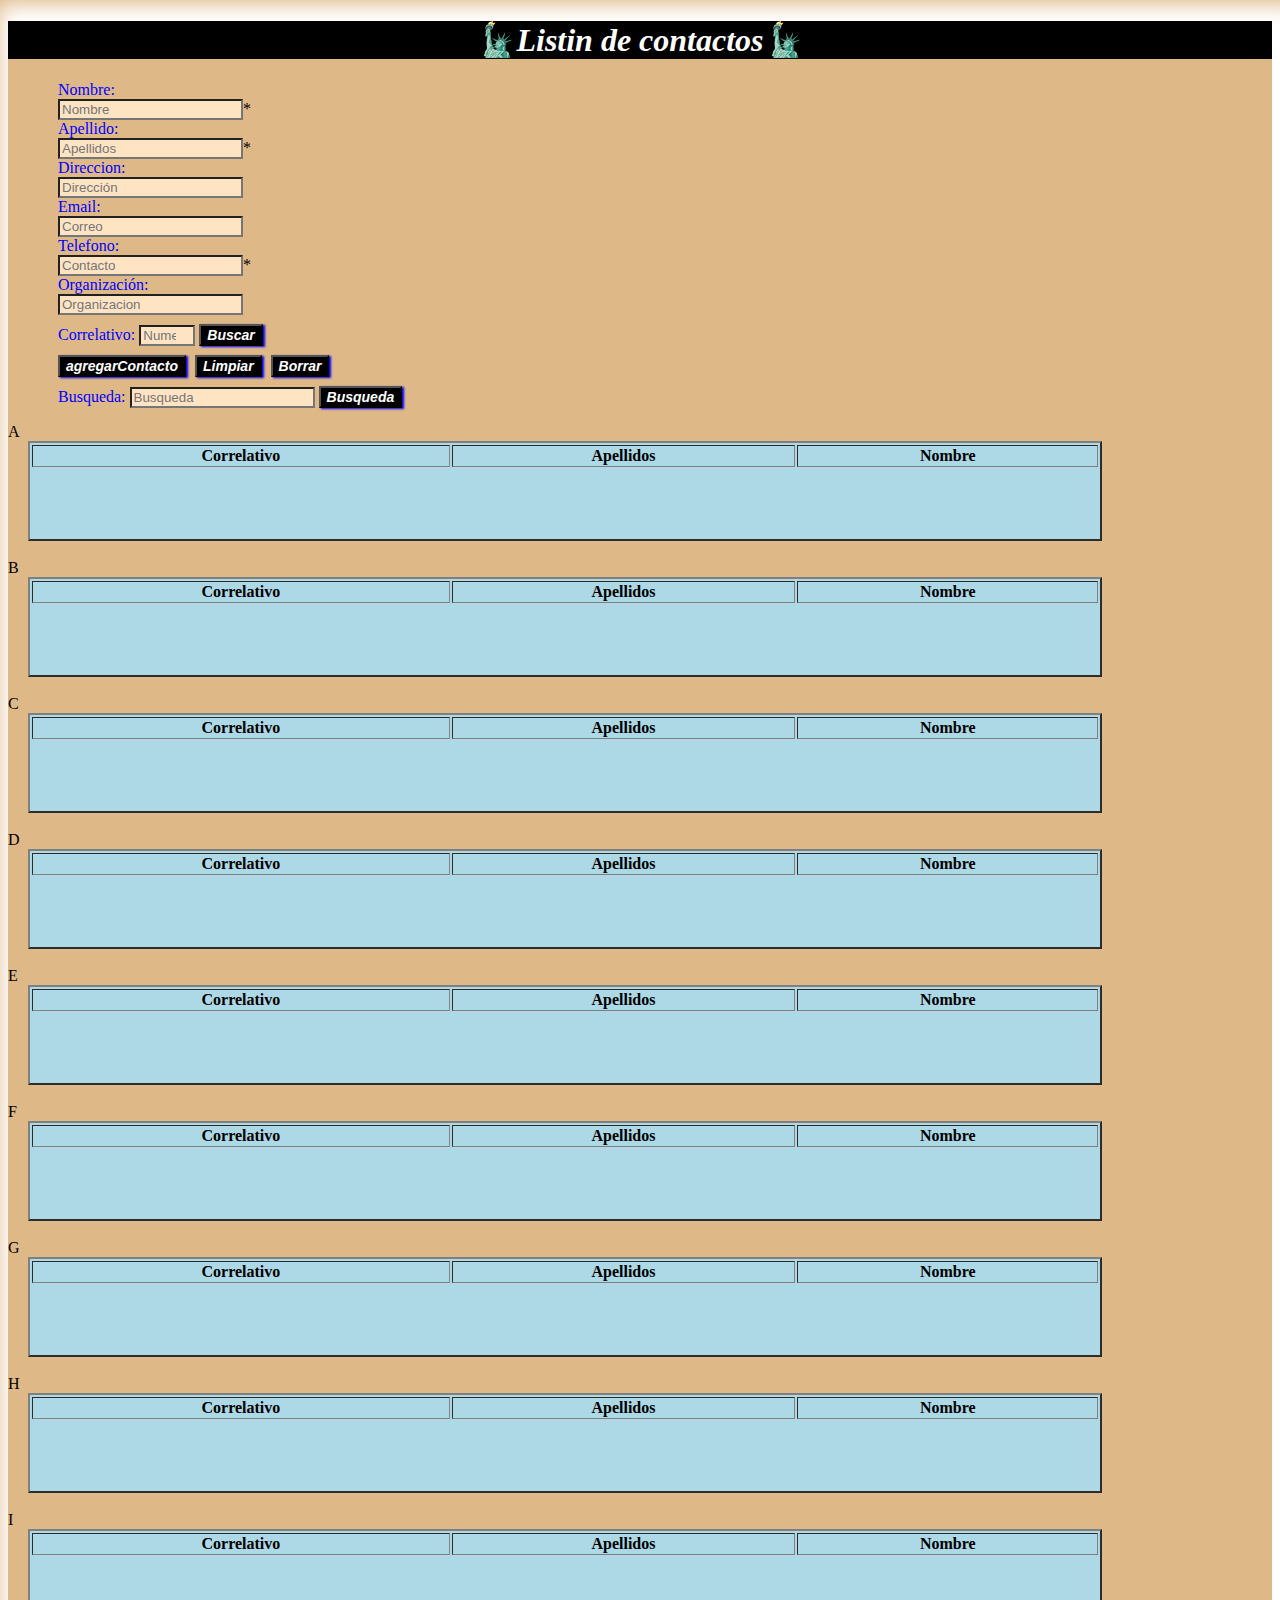
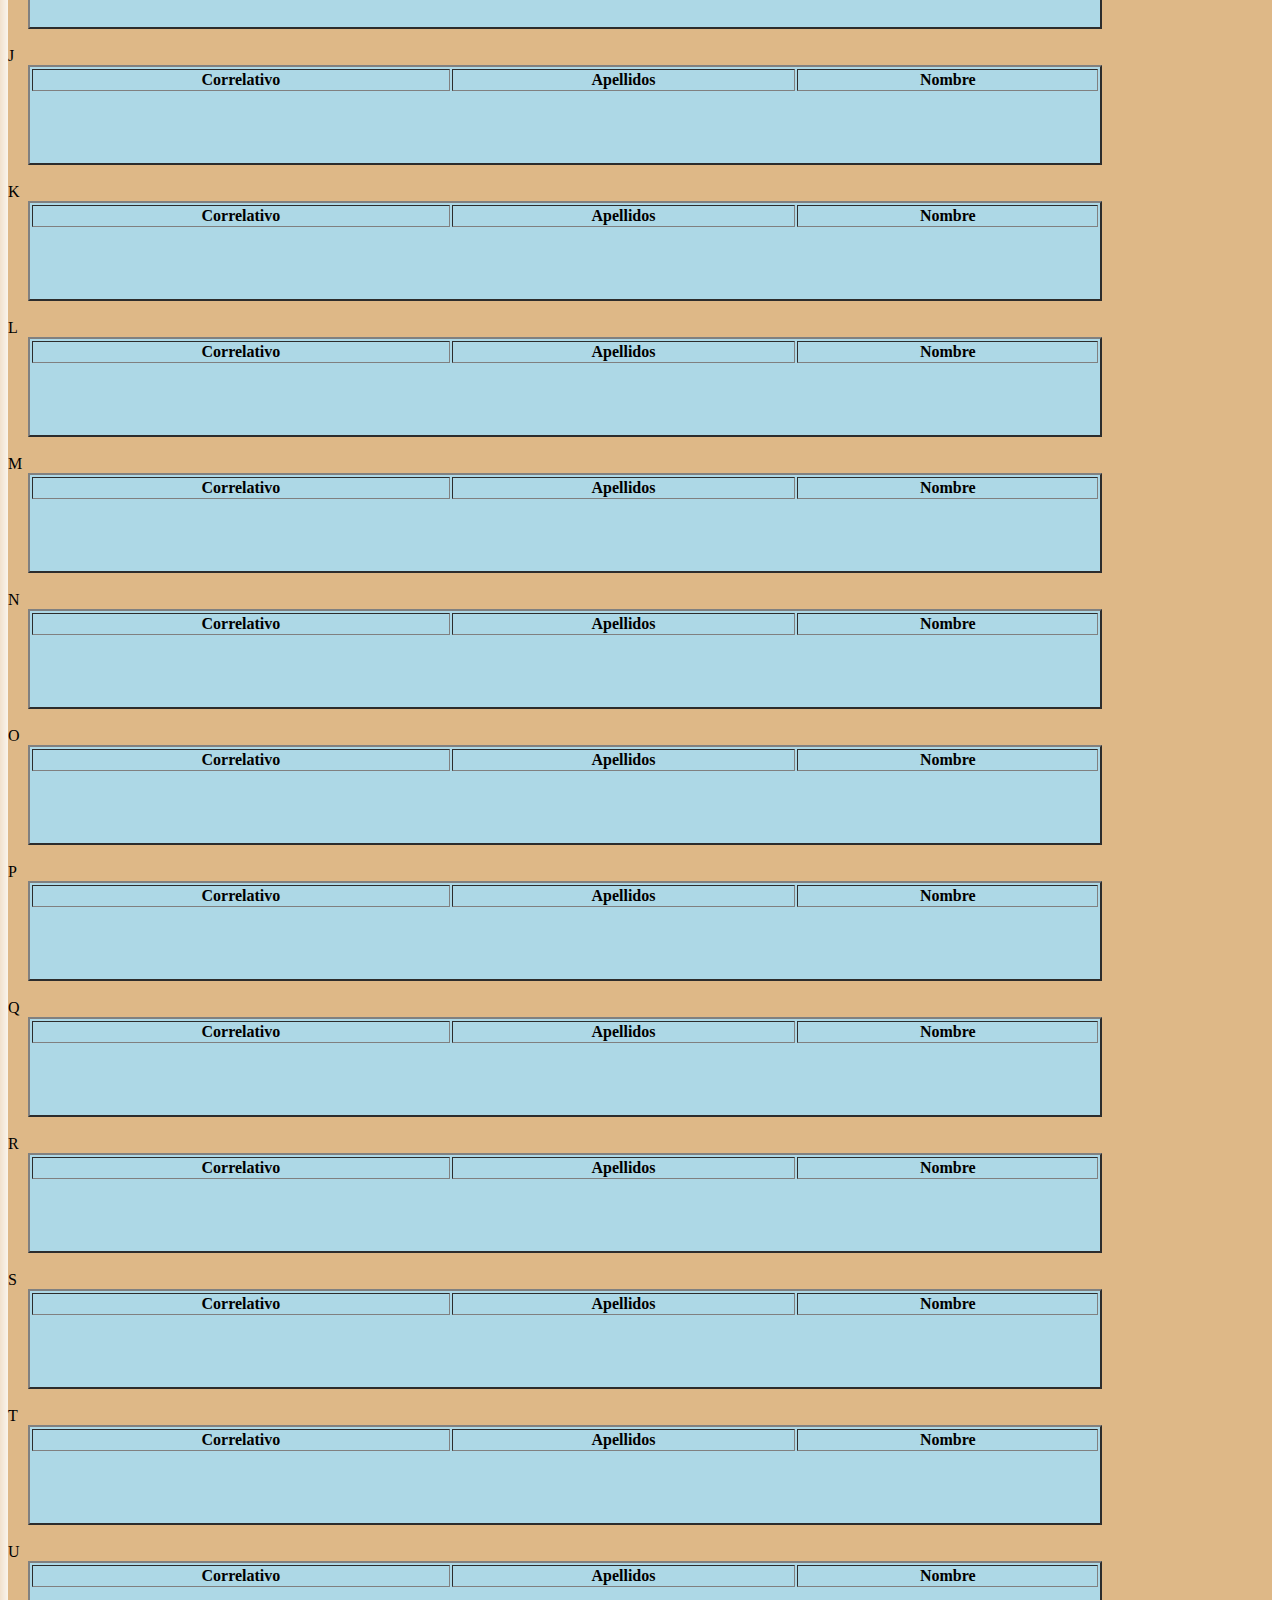
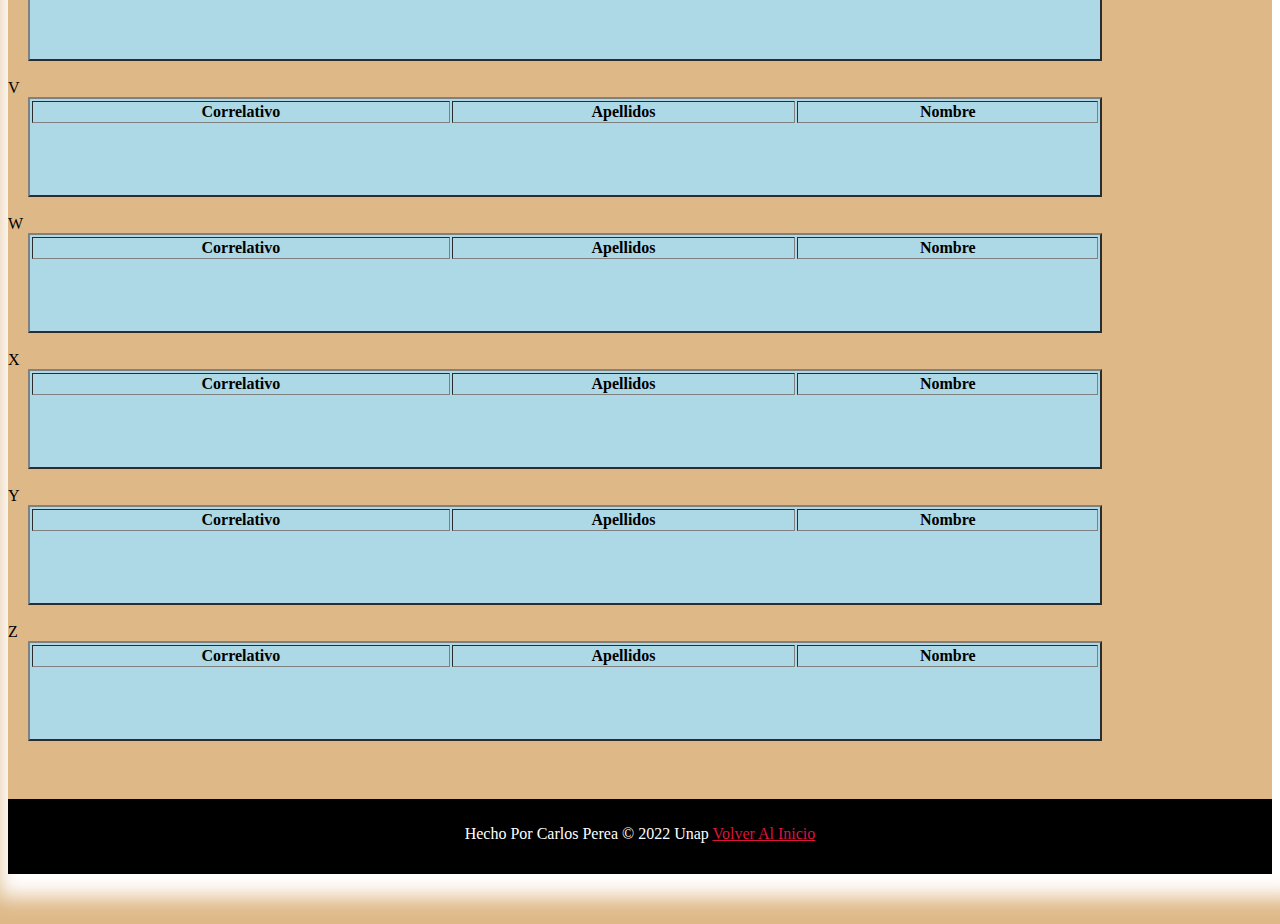
==== Global2/index.html @ 93db28a6 "Add files via upload" ====
<!DOCTYPE html>
<html lang="en">

<head>
    <meta charset="UTF-8">
    <meta http-equiv="X-UA-Compatible" content="IE=edge">
    <meta name="viewport" content="width=device-width, initial-scale=1.0">
    <title>Listin de contactos</title>
    <link rel="shortcut icon" href="favicon.png" type="image/x-icon">
    <link rel="stylesheet" href="style.css">
    <script src="main.js"></script>



</head>

<body bgcolor="orange">

    <header>
        <h1> &#128509;Listin de contactos&#128509;</h1>
    </header>
    <form action="">

        <div id="form">





            <label for="Nombre">Nombre:</label><br>
            <input type="text" name="nombre" id="nombre" required placeholder="Nombre">*<br>


            <label for="Apellido">Apellido:</label><br>
            <input type="text" name="apellido" id="apellido" required placeholder="Apellidos">*<br>

            <label for="Direccion">Direccion:</label><br>
            <input type="text" name="direccion" id="direccion" placeholder="Dirección"><br>

            <label for="email">Email:</label><br>
            <input type="email" name="correo" id="correo" required placeholder="Correo"><br>

            <label for="Numero">Telefono:</label><br>
            <input type="tel" name="numero" id="numero" pattern="[0-9{2}-[0-9]{9}" required placeholder="Contacto">* <br>

            <label for="organizacion">Organización:</label><br>
            <input type="text" name="Organizacion" id="organizacion" placeholder="Organizacion"><br>


            <label for="correlativo">Correlativo:</label>
            <input type="number" name="correlativo" id="correlativo" min="1" max="15" placeholder="Numero de correlartivo">
            <input type="hidden" name="lastId" id="lastId" value="1">
            <button onclick="buscarContacto()">Buscar</button><br>
            <button onclick="agregarContacto()">agregarContacto</button>
            <button onclick="limpiarContacto()" type="reset">Limpiar</button>
            <button onclick="borrarContacto()">Borrar</button><br>


            <label for="busqueda">Busqueda:</label>
            <input type="text" name="busqueda" id="busqueda" placeholder="Busqueda">
            <button onclick="busquedaContacto()">Busqueda</button>




        </div>

    </form>

    <div id="Mensajes"></div>


    <table id="tablaA" border="2">
        <thead>
            <tr>A
                <th>Correlativo</th>
                <th>Apellidos</th>
                <th>Nombre</th>

            </tr>
        </thead>
        <tbody>

        </tbody>


    </table><br>

    <table id="tablaB" border="2">
        <thead>
            <tr>B
                <th>Correlativo</th>
                <th>Apellidos</th>
                <th>Nombre</th>


            </tr>
        </thead>
        <tbody>
            <tr>



            </tr>
        </tbody>
        <tfoot>
            <tr>


            </tr>
        </tfoot>

    </table><br>

    <table id="tablaC" border="2">
        <thead>
            <tr>C
                <th>Correlativo</th>
                <th>Apellidos</th>
                <th>Nombre</th>



            </tr>
        </thead>
        <tbody>
            <tr>


            </tr>
        </tbody>
        <tfoot>
            <tr>

            </tr>
        </tfoot>

    </table><br>

    <table id="tablaD" border="2">
        <thead>
            <tr>D
                <th>Correlativo</th>
                <th>Apellidos</th>
                <th>Nombre</th>



            </tr>
        </thead>
        <tbody>
            <tr>



            </tr>
        </tbody>
        <tfoot>
            <tr>


            </tr>
        </tfoot>

    </table><br>

    <table id="tablaE" border="2">
        <thead>
            <tr>E
                <th>Correlativo</th>
                <th>Apellidos</th>
                <th>Nombre</th>



            </tr>
        </thead>
        <tbody>
            <tr>



            </tr>
        </tbody>
        <tfoot>
            <tr>


            </tr>
        </tfoot>

    </table><br>

    <table id="tablaF" border="2">
        <thead>
            <tr>F
                <th>Correlativo</th>
                <th>Apellidos</th>
                <th>Nombre</th>



            </tr>
        </thead>
        <tbody>
            <tr>



            </tr>
        </tbody>
        <tfoot>
            <tr>


            </tr>
        </tfoot>
    </table><br>

    <table id="tablaG" border="2">
        <thead>
            <tr>G
                <th>Correlativo</th>
                <th>Apellidos</th>
                <th>Nombre</th>


            </tr>
        </thead>
        <tbody>
            <tr>



            </tr>
        </tbody>
        <tfoot>
            <tr>


            </tr>
        </tfoot>
    </table><br>

    <table id="tablaH" border="2">
        <thead>
            <tr>H
                <th>Correlativo</th>
                <th>Apellidos</th>
                <th>Nombre</th>


            </tr>
        </thead>
        <tbody>
            <tr>



            </tr>
        </tbody>
        <tfoot>
            <tr>


            </tr>
        </tfoot>
    </table><br>

    <table id="tablaI" border="2">
        <thead>
            <tr>I
                <th>Correlativo</th>
                <th>Apellidos</th>
                <th>Nombre</th>



            </tr>
        </thead>
        <tbody>
            <tr>



            </tr>
        </tbody>
        <tfoot>
            <tr>


            </tr>
        </tfoot>
    </table><br>

    <table id="tablaJ" border="2">
        <thead>
            <tr>J
                <th>Correlativo</th>
                <th>Apellidos</th>
                <th>Nombre</th>



            </tr>
        </thead>
        <tbody>
            <tr>



            </tr>
        </tbody>
        <tfoot>
            <tr>


            </tr>
        </tfoot>
    </table><br>

    <table id="tablaK" border="2">
        <thead>
            <tr>K
                <th>Correlativo</th>
                <th>Apellidos</th>
                <th>Nombre</th>



            </tr>
        </thead>
        <tbody>
            <tr>



            </tr>
        </tbody>
        <tfoot>
            <tr>


            </tr>
        </tfoot>
    </table><br>

    <table id="tablaL" border="2">
        <thead>
            <tr>L
                <th>Correlativo</th>
                <th>Apellidos</th>
                <th>Nombre</th>



            </tr>
        </thead>
        <tbody>
            <tr>



            </tr>
        </tbody>
        <tfoot>
            <tr>


            </tr>
        </tfoot>
    </table><br>

    <table id="tablaM" border="2">
        <thead>
            <tr>M
                <th>Correlativo</th>
                <th>Apellidos</th>
                <th>Nombre</th>



            </tr>
        </thead>
        <tbody>
            <tr>



            </tr>
        </tbody>
        <tfoot>
            <tr>


            </tr>
        </tfoot>
    </table><br>

    <table id="tablaN" border="2">
        <thead>
            <tr>N
                <th>Correlativo</th>
                <th>Apellidos</th>
                <th>Nombre</th>



            </tr>
        </thead>
        <tbody>
            <tr>



            </tr>
        </tbody>
        <tfoot>
            <tr>


            </tr>
        </tfoot>
    </table><br>



    <table id="tablaO" border="2">
        <thead>
            <tr>O
                <th>Correlativo</th>
                <th>Apellidos</th>
                <th>Nombre</th>



            </tr>
        </thead>
        <tbody>
            <tr>



            </tr>
        </tbody>
        <tfoot>
            <tr>


            </tr>
        </tfoot>
    </table><br>

    <table id="tablaP" border="2">
        <thead>
            <tr>P
                <th>Correlativo</th>
                <th>Apellidos</th>
                <th>Nombre</th>



            </tr>
        </thead>
        <tbody>
            <tr>



            </tr>
        </tbody>
        <tfoot>
            <tr>


            </tr>
        </tfoot>
    </table><br>

    <table id="tablaQ" border="2">
        <thead>
            <tr>Q
                <th>Correlativo</th>
                <th>Apellidos</th>
                <th>Nombre</th>



            </tr>
        </thead>
        <tbody>
            <tr>



            </tr>
        </tbody>
        <tfoot>
            <tr>


            </tr>
        </tfoot>
    </table><br>

    <table id="tablaR" border="2">
        <thead>
            <tr>R
                <th>Correlativo</th>
                <th>Apellidos</th>
                <th>Nombre</th>



            </tr>
        </thead>
        <tbody>
            <tr>



            </tr>
        </tbody>
        <tfoot>
            <tr>


            </tr>
        </tfoot>
    </table><br>

    <table id="tablaS" border="2">
        <thead>
            <tr>S
                <th>Correlativo</th>
                <th>Apellidos</th>
                <th>Nombre</th>



            </tr>
        </thead>
        <tbody>
            <tr>



            </tr>
        </tbody>
        <tfoot>
            <tr>


            </tr>
        </tfoot>
    </table><br>

    <table id="tablaT" border="2">
        <thead>
            <tr>T
                <th>Correlativo</th>
                <th>Apellidos</th>
                <th>Nombre</th>



            </tr>
        </thead>
        <tbody>
            <tr>



            </tr>
        </tbody>
        <tfoot>
            <tr>


            </tr>
        </tfoot>
    </table><br>

    <table id="tablaU" border="2">
        <thead>
            <tr>U
                <th>Correlativo</th>
                <th>Apellidos</th>
                <th>Nombre</th>



            </tr>
        </thead>
        <tbody>
            <tr>



            </tr>
        </tbody>
        <tfoot>
            <tr>


            </tr>
        </tfoot>
    </table><br>

    <table id="tablaV" border="2">
        <thead>
            <tr>V
                <th>Correlativo</th>
                <th>Apellidos</th>
                <th>Nombre</th>



            </tr>
        </thead>
        <tbody>
            <tr>



            </tr>
        </tbody>
        <tfoot>
            <tr>


            </tr>
        </tfoot>
    </table><br>

    <table id="tablaW" border="2">
        <thead>
            <tr>W
                <th>Correlativo</th>
                <th>Apellidos</th>
                <th>Nombre</th>



            </tr>
        </thead>
        <tbody>
            <tr>



            </tr>
        </tbody>
        <tfoot>
            <tr>


            </tr>
        </tfoot>
    </table><br>

    <table id="tablaX" border="2">
        <thead>
            <tr>X
                <th>Correlativo</th>
                <th>Apellidos</th>

                <th>Nombre</th>


            </tr>
        </thead>
        <tbody>
            <tr>



            </tr>
        </tbody>
        <tfoot>
            <tr>


            </tr>
        </tfoot>
    </table><br>

    <table id="tablaY" border="2">
        <thead>
            <tr>Y
                <th>Correlativo</th>
                <th>Apellidos</th>
                <th>Nombre</th>



            </tr>
        </thead>
        <tbody>
            <tr>



            </tr>
        </tbody>
        <tfoot>
            <tr>


            </tr>
        </tfoot>
    </table><br>

    <table id="tablaZ" border="2">
        <thead>
            <tr>Z
                <th>Correlativo</th>
                <th>Apellidos</th>
                <th>Nombre</th>



            </tr>
        </thead>
        <tbody>
            <tr>



            </tr>
        </tbody>
        <tfoot>
            <tr>


            </tr>
        </tfoot>
    </table><br>

    <footer id="ultimo">
        <p>Hecho Por Carlos Perea &copy; 2022 Unap

            <a href="#top">Volver Al Inicio</a>
        </p>
    </footer>

</body>

</html>
---- Global2/style.css ----
body {
    background-color: burlywood;
    box-shadow: 10px 3px 20px 20px white;
}

#mensajes {
    color: red;
}

form {
    margin-left: 50px;
    margin-bottom: 15px;
}

label {
    color: blue;
}

table {
    background-color: lightblue;
    width: 85%;
    height: 100px;
    color: black;
    font-weight: lighter;
    margin-left: 20px;
}

button {
    font-style: italic;
    font-size: 14px;
    cursor: pointer;
    background-position: 0-199px;
    background-color: black;
    color: white;
    box-shadow: 2px 1px 2px blue;
    font-weight: bold;
    margin-right: 5px;
    margin-top: 9px;
}

#ultimo {
    width: 100%;
    height: 55px;
    margin: 0px auto;
    margin-top: 40px;
    margin-bottom: 50px;
    padding-top: 10px;
    padding-bottom: 10px;
    background-color: black;
    color: white;
    text-align: center;
}

a {
    color: crimson;
}

header {
    border: 1px;
    width: 100%;
    margin: 0px auto;
    background-color: black;
    color: white;
    text-align: center;
    font-style: italic;
}

input {
    background-color: bisque;
}
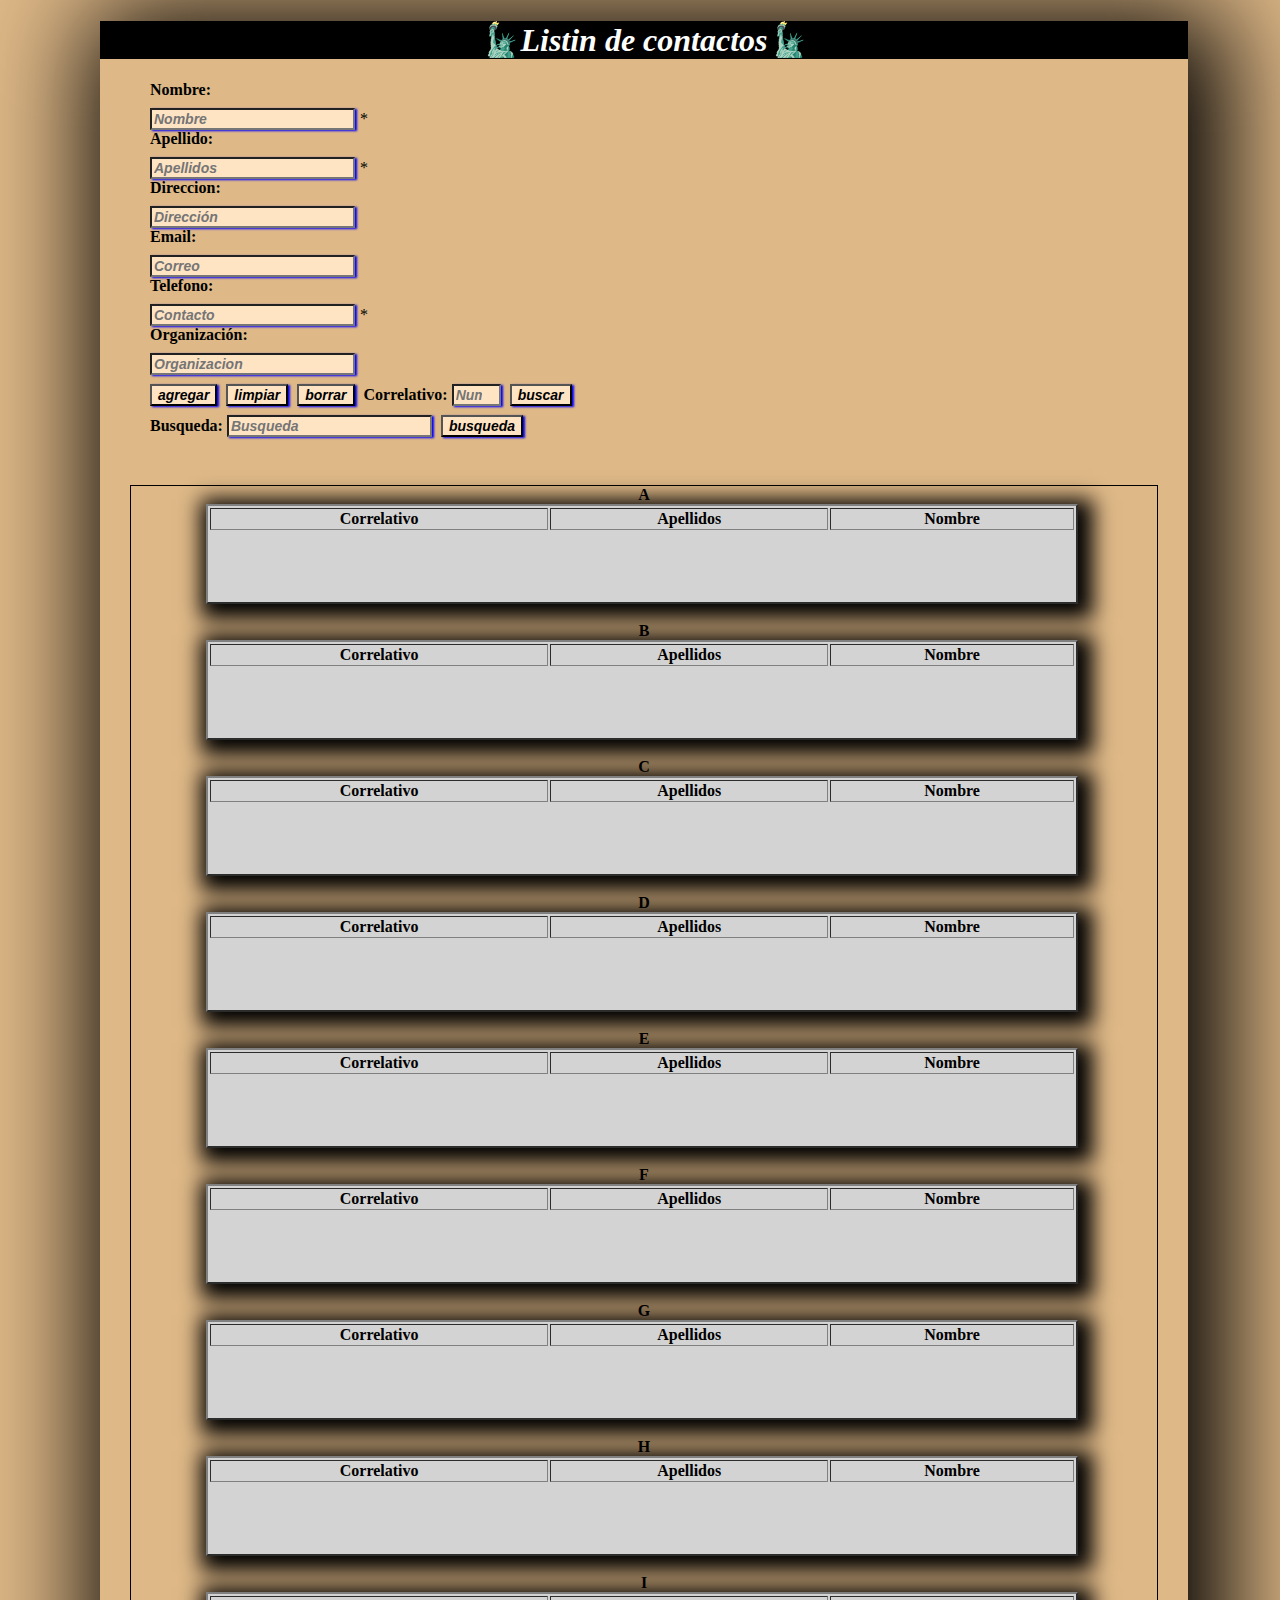
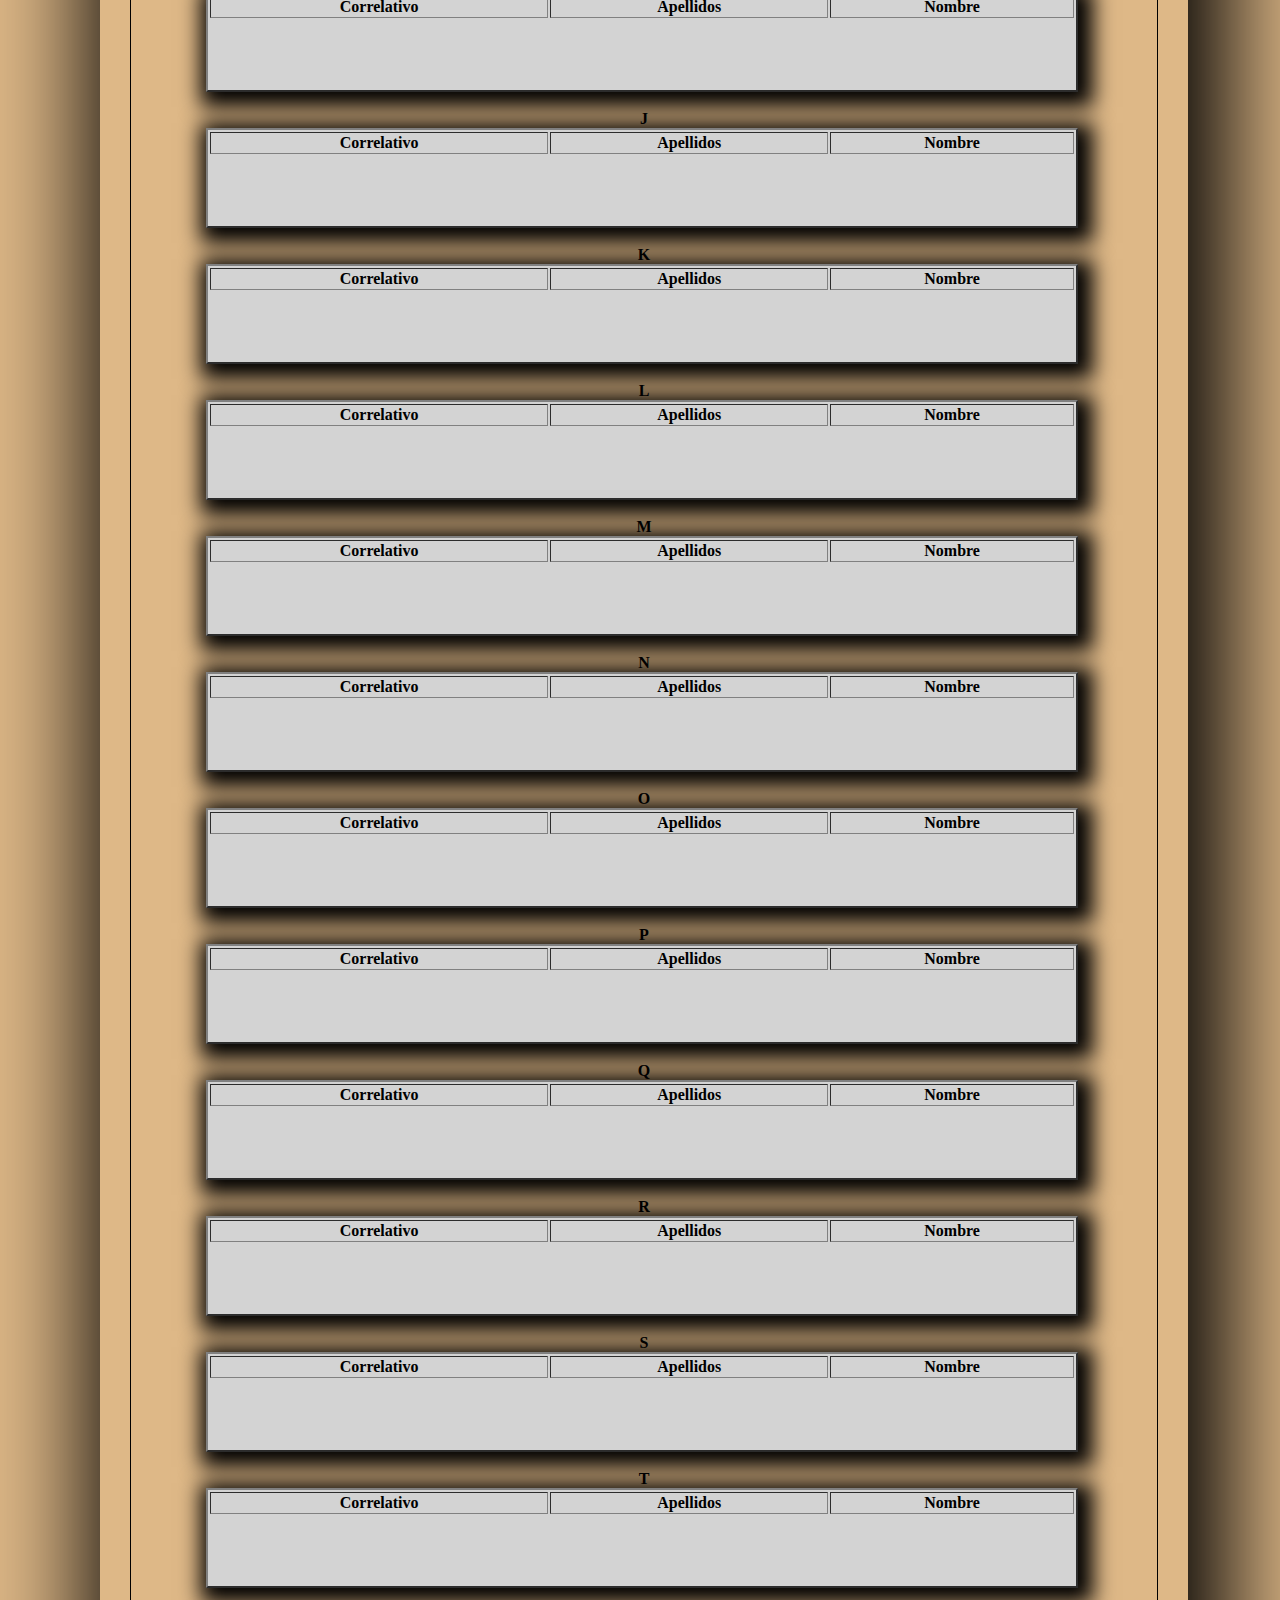
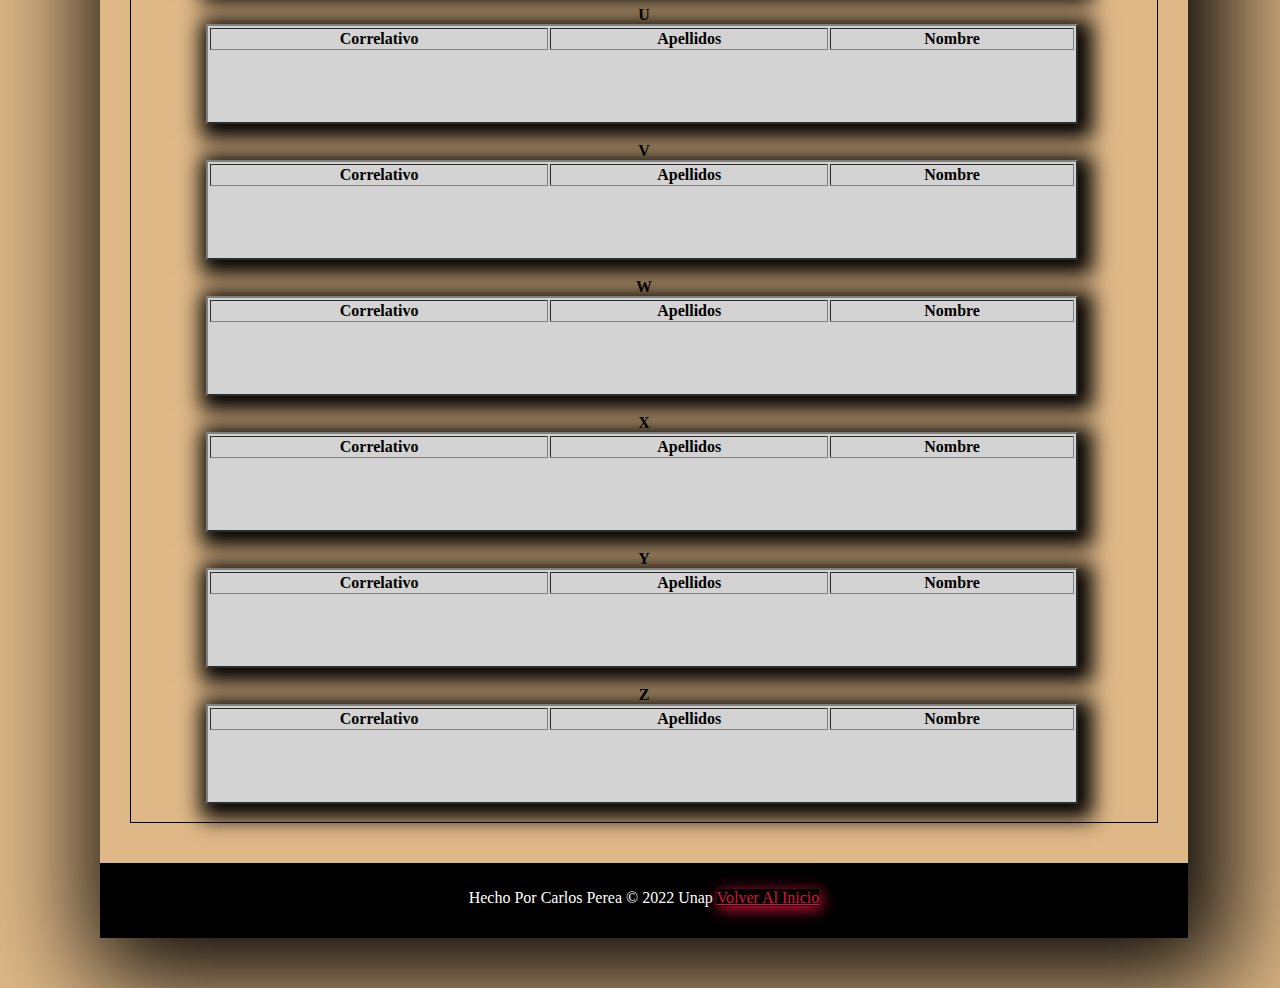
==== commit 4098c368: "Add files via upload" ====
--- a/Global2/index.html
+++ b/Global2/index.html
@@ -1,5 +1,5 @@
 <!DOCTYPE html>
-<html lang="en">
+<html lang="es">
 
 <head>
     <meta charset="UTF-8">
@@ -19,723 +19,729 @@
     <header>
         <h1> &#128509;Listin de contactos&#128509;</h1>
     </header>
+
+
     <form action="">
 
-        <div id="form">
-
-
-
-
-
-            <label for="Nombre">Nombre:</label><br>
-            <input type="text" name="nombre" id="nombre" required placeholder="Nombre">*<br>
-
-
-            <label for="Apellido">Apellido:</label><br>
-            <input type="text" name="apellido" id="apellido" required placeholder="Apellidos">*<br>
-
-            <label for="Direccion">Direccion:</label><br>
-            <input type="text" name="direccion" id="direccion" placeholder="Dirección"><br>
-
-            <label for="email">Email:</label><br>
-            <input type="email" name="correo" id="correo" required placeholder="Correo"><br>
-
-            <label for="Numero">Telefono:</label><br>
-            <input type="tel" name="numero" id="numero" pattern="[0-9{2}-[0-9]{9}" required placeholder="Contacto">* <br>
-
-            <label for="organizacion">Organización:</label><br>
-            <input type="text" name="Organizacion" id="organizacion" placeholder="Organizacion"><br>
-
-
-            <label for="correlativo">Correlativo:</label>
-            <input type="number" name="correlativo" id="correlativo" min="1" max="15" placeholder="Numero de correlartivo">
-            <input type="hidden" name="lastId" id="lastId" value="1">
-            <button onclick="buscarContacto()">Buscar</button><br>
-            <button onclick="agregarContacto()">agregarContacto</button>
-            <button onclick="limpiarContacto()" type="reset">Limpiar</button>
-            <button onclick="borrarContacto()">Borrar</button><br>
-
-
-            <label for="busqueda">Busqueda:</label>
-            <input type="text" name="busqueda" id="busqueda" placeholder="Busqueda">
-            <button onclick="busquedaContacto()">Busqueda</button>
-
-
-
+        <label for="Nombre">Nombre:</label><br>
+        <input type="text" name="nombre" id="nombre" required placeholder="Nombre">*<br>
+
+
+        <label for="Apellido">Apellido:</label><br>
+        <input type="text" name="apellido" id="apellido" required placeholder="Apellidos">*<br>
+
+        <label for="Direccion">Direccion:</label><br>
+        <input type="text" name="direccion" id="direccion" placeholder="Dirección"><br>
+
+        <label for="email">Email:</label><br>
+        <input type="email" name="correo" id="correo" required placeholder="Correo"><br>
+
+        <label for="Numero">Telefono:</label><br>
+        <input type="tel" name="numero" id="numero" placeholder="Contacto" required>* <br>
+
+        <label for="organizacion">Organización:</label><br>
+        <input type="text" name="Organizacion" id="organizacion" placeholder="Organizacion"><br>
+        <input type="submit" value="agregar" onclick="agregarContacto()" id="opcionAgregar">
+        <input type="reset" value="limpiar" onclick="limpiarContacto()">
+        <input type="button" value="borrar" onclick="borrarContacto()">
+
+        <label for="correlativo">Correlativo:</label>
+        <input type="number" name="correlativo" id="correlativo" min="1" max="1" placeholder="Numero de correlartivo">
+        <input type="button" value="buscar" onclick="buscarContacto()"><br>
+        <input type="hidden" name="lastId" id="lastId" value="1">
+
+
+        <label for="busqueda">Busqueda:</label>
+        <input type="search" name="busqueda" id="busqueda" placeholder="Busqueda">
+        <input type="button" value="busqueda" onclick="busquedaContacto()"><br><br>
+
+        <div id="resultado">
 
         </div>
 
+
+
+
+
+
+
+
+
     </form>
 
-    <div id="Mensajes"></div>
-
-
-    <table id="tablaA" border="2">
-        <thead>
-            <tr>A
-                <th>Correlativo</th>
-                <th>Apellidos</th>
-                <th>Nombre</th>
-
-            </tr>
-        </thead>
-        <tbody>
-
-        </tbody>
-
-
-    </table><br>
-
-    <table id="tablaB" border="2">
-        <thead>
-            <tr>B
-                <th>Correlativo</th>
-                <th>Apellidos</th>
-                <th>Nombre</th>
-
-
-            </tr>
-        </thead>
-        <tbody>
-            <tr>
-
-
-
-            </tr>
-        </tbody>
-        <tfoot>
-            <tr>
-
-
-            </tr>
-        </tfoot>
-
-    </table><br>
-
-    <table id="tablaC" border="2">
-        <thead>
-            <tr>C
-                <th>Correlativo</th>
-                <th>Apellidos</th>
-                <th>Nombre</th>
-
-
-
-            </tr>
-        </thead>
-        <tbody>
-            <tr>
-
-
-            </tr>
-        </tbody>
-        <tfoot>
-            <tr>
-
-            </tr>
-        </tfoot>
-
-    </table><br>
-
-    <table id="tablaD" border="2">
-        <thead>
-            <tr>D
-                <th>Correlativo</th>
-                <th>Apellidos</th>
-                <th>Nombre</th>
-
-
-
-            </tr>
-        </thead>
-        <tbody>
-            <tr>
-
-
-
-            </tr>
-        </tbody>
-        <tfoot>
-            <tr>
-
-
-            </tr>
-        </tfoot>
-
-    </table><br>
-
-    <table id="tablaE" border="2">
-        <thead>
-            <tr>E
-                <th>Correlativo</th>
-                <th>Apellidos</th>
-                <th>Nombre</th>
-
-
-
-            </tr>
-        </thead>
-        <tbody>
-            <tr>
-
-
-
-            </tr>
-        </tbody>
-        <tfoot>
-            <tr>
-
-
-            </tr>
-        </tfoot>
-
-    </table><br>
-
-    <table id="tablaF" border="2">
-        <thead>
-            <tr>F
-                <th>Correlativo</th>
-                <th>Apellidos</th>
-                <th>Nombre</th>
-
-
-
-            </tr>
-        </thead>
-        <tbody>
-            <tr>
-
-
-
-            </tr>
-        </tbody>
-        <tfoot>
-            <tr>
-
-
-            </tr>
-        </tfoot>
-    </table><br>
-
-    <table id="tablaG" border="2">
-        <thead>
-            <tr>G
-                <th>Correlativo</th>
-                <th>Apellidos</th>
-                <th>Nombre</th>
-
-
-            </tr>
-        </thead>
-        <tbody>
-            <tr>
-
-
-
-            </tr>
-        </tbody>
-        <tfoot>
-            <tr>
-
-
-            </tr>
-        </tfoot>
-    </table><br>
-
-    <table id="tablaH" border="2">
-        <thead>
-            <tr>H
-                <th>Correlativo</th>
-                <th>Apellidos</th>
-                <th>Nombre</th>
-
-
-            </tr>
-        </thead>
-        <tbody>
-            <tr>
-
-
-
-            </tr>
-        </tbody>
-        <tfoot>
-            <tr>
-
-
-            </tr>
-        </tfoot>
-    </table><br>
-
-    <table id="tablaI" border="2">
-        <thead>
-            <tr>I
-                <th>Correlativo</th>
-                <th>Apellidos</th>
-                <th>Nombre</th>
-
-
-
-            </tr>
-        </thead>
-        <tbody>
-            <tr>
-
-
-
-            </tr>
-        </tbody>
-        <tfoot>
-            <tr>
-
-
-            </tr>
-        </tfoot>
-    </table><br>
-
-    <table id="tablaJ" border="2">
-        <thead>
-            <tr>J
-                <th>Correlativo</th>
-                <th>Apellidos</th>
-                <th>Nombre</th>
-
-
-
-            </tr>
-        </thead>
-        <tbody>
-            <tr>
-
-
-
-            </tr>
-        </tbody>
-        <tfoot>
-            <tr>
-
-
-            </tr>
-        </tfoot>
-    </table><br>
-
-    <table id="tablaK" border="2">
-        <thead>
-            <tr>K
-                <th>Correlativo</th>
-                <th>Apellidos</th>
-                <th>Nombre</th>
-
-
-
-            </tr>
-        </thead>
-        <tbody>
-            <tr>
-
-
-
-            </tr>
-        </tbody>
-        <tfoot>
-            <tr>
-
-
-            </tr>
-        </tfoot>
-    </table><br>
-
-    <table id="tablaL" border="2">
-        <thead>
-            <tr>L
-                <th>Correlativo</th>
-                <th>Apellidos</th>
-                <th>Nombre</th>
-
-
-
-            </tr>
-        </thead>
-        <tbody>
-            <tr>
-
-
-
-            </tr>
-        </tbody>
-        <tfoot>
-            <tr>
-
-
-            </tr>
-        </tfoot>
-    </table><br>
-
-    <table id="tablaM" border="2">
-        <thead>
-            <tr>M
-                <th>Correlativo</th>
-                <th>Apellidos</th>
-                <th>Nombre</th>
-
-
-
-            </tr>
-        </thead>
-        <tbody>
-            <tr>
-
-
-
-            </tr>
-        </tbody>
-        <tfoot>
-            <tr>
-
-
-            </tr>
-        </tfoot>
-    </table><br>
-
-    <table id="tablaN" border="2">
-        <thead>
-            <tr>N
-                <th>Correlativo</th>
-                <th>Apellidos</th>
-                <th>Nombre</th>
-
-
-
-            </tr>
-        </thead>
-        <tbody>
-            <tr>
-
-
-
-            </tr>
-        </tbody>
-        <tfoot>
-            <tr>
-
-
-            </tr>
-        </tfoot>
-    </table><br>
-
-
-
-    <table id="tablaO" border="2">
-        <thead>
-            <tr>O
-                <th>Correlativo</th>
-                <th>Apellidos</th>
-                <th>Nombre</th>
-
-
-
-            </tr>
-        </thead>
-        <tbody>
-            <tr>
-
-
-
-            </tr>
-        </tbody>
-        <tfoot>
-            <tr>
-
-
-            </tr>
-        </tfoot>
-    </table><br>
-
-    <table id="tablaP" border="2">
-        <thead>
-            <tr>P
-                <th>Correlativo</th>
-                <th>Apellidos</th>
-                <th>Nombre</th>
-
-
-
-            </tr>
-        </thead>
-        <tbody>
-            <tr>
-
-
-
-            </tr>
-        </tbody>
-        <tfoot>
-            <tr>
-
-
-            </tr>
-        </tfoot>
-    </table><br>
-
-    <table id="tablaQ" border="2">
-        <thead>
-            <tr>Q
-                <th>Correlativo</th>
-                <th>Apellidos</th>
-                <th>Nombre</th>
-
-
-
-            </tr>
-        </thead>
-        <tbody>
-            <tr>
-
-
-
-            </tr>
-        </tbody>
-        <tfoot>
-            <tr>
-
-
-            </tr>
-        </tfoot>
-    </table><br>
-
-    <table id="tablaR" border="2">
-        <thead>
-            <tr>R
-                <th>Correlativo</th>
-                <th>Apellidos</th>
-                <th>Nombre</th>
-
-
-
-            </tr>
-        </thead>
-        <tbody>
-            <tr>
-
-
-
-            </tr>
-        </tbody>
-        <tfoot>
-            <tr>
-
-
-            </tr>
-        </tfoot>
-    </table><br>
-
-    <table id="tablaS" border="2">
-        <thead>
-            <tr>S
-                <th>Correlativo</th>
-                <th>Apellidos</th>
-                <th>Nombre</th>
-
-
-
-            </tr>
-        </thead>
-        <tbody>
-            <tr>
-
-
-
-            </tr>
-        </tbody>
-        <tfoot>
-            <tr>
-
-
-            </tr>
-        </tfoot>
-    </table><br>
-
-    <table id="tablaT" border="2">
-        <thead>
-            <tr>T
-                <th>Correlativo</th>
-                <th>Apellidos</th>
-                <th>Nombre</th>
-
-
-
-            </tr>
-        </thead>
-        <tbody>
-            <tr>
-
-
-
-            </tr>
-        </tbody>
-        <tfoot>
-            <tr>
-
-
-            </tr>
-        </tfoot>
-    </table><br>
-
-    <table id="tablaU" border="2">
-        <thead>
-            <tr>U
-                <th>Correlativo</th>
-                <th>Apellidos</th>
-                <th>Nombre</th>
-
-
-
-            </tr>
-        </thead>
-        <tbody>
-            <tr>
-
-
-
-            </tr>
-        </tbody>
-        <tfoot>
-            <tr>
-
-
-            </tr>
-        </tfoot>
-    </table><br>
-
-    <table id="tablaV" border="2">
-        <thead>
-            <tr>V
-                <th>Correlativo</th>
-                <th>Apellidos</th>
-                <th>Nombre</th>
-
-
-
-            </tr>
-        </thead>
-        <tbody>
-            <tr>
-
-
-
-            </tr>
-        </tbody>
-        <tfoot>
-            <tr>
-
-
-            </tr>
-        </tfoot>
-    </table><br>
-
-    <table id="tablaW" border="2">
-        <thead>
-            <tr>W
-                <th>Correlativo</th>
-                <th>Apellidos</th>
-                <th>Nombre</th>
-
-
-
-            </tr>
-        </thead>
-        <tbody>
-            <tr>
-
-
-
-            </tr>
-        </tbody>
-        <tfoot>
-            <tr>
-
-
-            </tr>
-        </tfoot>
-    </table><br>
-
-    <table id="tablaX" border="2">
-        <thead>
-            <tr>X
-                <th>Correlativo</th>
-                <th>Apellidos</th>
-
-                <th>Nombre</th>
-
-
-            </tr>
-        </thead>
-        <tbody>
-            <tr>
-
-
-
-            </tr>
-        </tbody>
-        <tfoot>
-            <tr>
-
-
-            </tr>
-        </tfoot>
-    </table><br>
-
-    <table id="tablaY" border="2">
-        <thead>
-            <tr>Y
-                <th>Correlativo</th>
-                <th>Apellidos</th>
-                <th>Nombre</th>
-
-
-
-            </tr>
-        </thead>
-        <tbody>
-            <tr>
-
-
-
-            </tr>
-        </tbody>
-        <tfoot>
-            <tr>
-
-
-            </tr>
-        </tfoot>
-    </table><br>
-
-    <table id="tablaZ" border="2">
-        <thead>
-            <tr>Z
-                <th>Correlativo</th>
-                <th>Apellidos</th>
-                <th>Nombre</th>
-
-
-
-            </tr>
-        </thead>
-        <tbody>
-            <tr>
-
-
-
-            </tr>
-        </tbody>
-        <tfoot>
-            <tr>
-
-
-            </tr>
-        </tfoot>
-    </table><br>
+
+
+
+
+    <div id="tablas">
+        <table id="tablaA" border="2">
+            <thead>
+                <tr>A
+                    <th>Correlativo</th>
+                    <th>Apellidos</th>
+                    <th>Nombre</th>
+
+                </tr>
+            </thead>
+            <tbody>
+
+            </tbody>
+
+
+        </table><br>
+
+        <table id="tablaB" border="2">
+            <thead>
+                <tr>B
+                    <th>Correlativo</th>
+                    <th>Apellidos</th>
+                    <th>Nombre</th>
+
+
+                </tr>
+            </thead>
+            <tbody>
+                <tr>
+
+
+
+                </tr>
+            </tbody>
+            <tfoot>
+                <tr>
+
+
+                </tr>
+            </tfoot>
+
+        </table><br>
+
+        <table id="tablaC" border="2">
+            <thead>
+                <tr>C
+                    <th>Correlativo</th>
+                    <th>Apellidos</th>
+                    <th>Nombre</th>
+
+
+
+                </tr>
+            </thead>
+            <tbody>
+                <tr>
+
+
+                </tr>
+            </tbody>
+            <tfoot>
+                <tr>
+
+                </tr>
+            </tfoot>
+
+        </table><br>
+
+        <table id="tablaD" border="2">
+            <thead>
+                <tr>D
+                    <th>Correlativo</th>
+                    <th>Apellidos</th>
+                    <th>Nombre</th>
+
+
+
+                </tr>
+            </thead>
+            <tbody>
+                <tr>
+
+
+
+                </tr>
+            </tbody>
+            <tfoot>
+                <tr>
+
+
+                </tr>
+            </tfoot>
+
+        </table><br>
+
+        <table id="tablaE" border="2">
+            <thead>
+                <tr>E
+                    <th>Correlativo</th>
+                    <th>Apellidos</th>
+                    <th>Nombre</th>
+
+
+
+                </tr>
+            </thead>
+            <tbody>
+                <tr>
+
+
+
+                </tr>
+            </tbody>
+            <tfoot>
+                <tr>
+
+
+                </tr>
+            </tfoot>
+
+        </table><br>
+
+        <table id="tablaF" border="2">
+            <thead>
+                <tr>F
+                    <th>Correlativo</th>
+                    <th>Apellidos</th>
+                    <th>Nombre</th>
+
+
+
+                </tr>
+            </thead>
+            <tbody>
+                <tr>
+
+
+
+                </tr>
+            </tbody>
+            <tfoot>
+                <tr>
+
+
+                </tr>
+            </tfoot>
+        </table><br>
+
+        <table id="tablaG" border="2">
+            <thead>
+                <tr>G
+                    <th>Correlativo</th>
+                    <th>Apellidos</th>
+                    <th>Nombre</th>
+
+
+                </tr>
+            </thead>
+            <tbody>
+                <tr>
+
+
+
+                </tr>
+            </tbody>
+            <tfoot>
+                <tr>
+
+
+                </tr>
+            </tfoot>
+        </table><br>
+
+        <table id="tablaH" border="2">
+            <thead>
+                <tr>H
+                    <th>Correlativo</th>
+                    <th>Apellidos</th>
+                    <th>Nombre</th>
+
+
+                </tr>
+            </thead>
+            <tbody>
+                <tr>
+
+
+
+                </tr>
+            </tbody>
+            <tfoot>
+                <tr>
+
+
+                </tr>
+            </tfoot>
+        </table><br>
+
+        <table id="tablaI" border="2">
+            <thead>
+                <tr>I
+                    <th>Correlativo</th>
+                    <th>Apellidos</th>
+                    <th>Nombre</th>
+
+
+
+                </tr>
+            </thead>
+            <tbody>
+                <tr>
+
+
+
+                </tr>
+            </tbody>
+            <tfoot>
+                <tr>
+
+
+                </tr>
+            </tfoot>
+        </table><br>
+
+        <table id="tablaJ" border="2">
+            <thead>
+                <tr>J
+                    <th>Correlativo</th>
+                    <th>Apellidos</th>
+                    <th>Nombre</th>
+
+
+
+                </tr>
+            </thead>
+            <tbody>
+                <tr>
+
+
+
+                </tr>
+            </tbody>
+            <tfoot>
+                <tr>
+
+
+                </tr>
+            </tfoot>
+        </table><br>
+
+        <table id="tablaK" border="2">
+            <thead>
+                <tr>K
+                    <th>Correlativo</th>
+                    <th>Apellidos</th>
+                    <th>Nombre</th>
+
+
+
+                </tr>
+            </thead>
+            <tbody>
+                <tr>
+
+
+
+                </tr>
+            </tbody>
+            <tfoot>
+                <tr>
+
+
+                </tr>
+            </tfoot>
+        </table><br>
+
+        <table id="tablaL" border="2">
+            <thead>
+                <tr>L
+                    <th>Correlativo</th>
+                    <th>Apellidos</th>
+                    <th>Nombre</th>
+
+
+
+                </tr>
+            </thead>
+            <tbody>
+                <tr>
+
+
+
+                </tr>
+            </tbody>
+            <tfoot>
+                <tr>
+
+
+                </tr>
+            </tfoot>
+        </table><br>
+
+        <table id="tablaM" border="2">
+            <thead>
+                <tr>M
+                    <th>Correlativo</th>
+                    <th>Apellidos</th>
+                    <th>Nombre</th>
+
+
+
+                </tr>
+            </thead>
+            <tbody>
+                <tr>
+
+
+
+                </tr>
+            </tbody>
+            <tfoot>
+                <tr>
+
+
+                </tr>
+            </tfoot>
+        </table><br>
+
+        <table id="tablaN" border="2">
+            <thead>
+                <tr>N
+                    <th>Correlativo</th>
+                    <th>Apellidos</th>
+                    <th>Nombre</th>
+
+
+
+                </tr>
+            </thead>
+            <tbody>
+                <tr>
+
+
+
+                </tr>
+            </tbody>
+            <tfoot>
+                <tr>
+
+
+                </tr>
+            </tfoot>
+        </table><br>
+
+
+
+        <table id="tablaO" border="2">
+            <thead>
+                <tr>O
+                    <th>Correlativo</th>
+                    <th>Apellidos</th>
+                    <th>Nombre</th>
+
+
+
+                </tr>
+            </thead>
+            <tbody>
+                <tr>
+
+
+
+                </tr>
+            </tbody>
+            <tfoot>
+                <tr>
+
+
+                </tr>
+            </tfoot>
+        </table><br>
+
+        <table id="tablaP" border="2">
+            <thead>
+                <tr>P
+                    <th>Correlativo</th>
+                    <th>Apellidos</th>
+                    <th>Nombre</th>
+
+
+
+                </tr>
+            </thead>
+            <tbody>
+                <tr>
+
+
+
+                </tr>
+            </tbody>
+            <tfoot>
+                <tr>
+
+
+                </tr>
+            </tfoot>
+        </table><br>
+
+        <table id="tablaQ" border="2">
+            <thead>
+                <tr>Q
+                    <th>Correlativo</th>
+                    <th>Apellidos</th>
+                    <th>Nombre</th>
+
+
+
+                </tr>
+            </thead>
+            <tbody>
+                <tr>
+
+
+
+                </tr>
+            </tbody>
+            <tfoot>
+                <tr>
+
+
+                </tr>
+            </tfoot>
+        </table><br>
+
+        <table id="tablaR" border="2">
+            <thead>
+                <tr>R
+                    <th>Correlativo</th>
+                    <th>Apellidos</th>
+                    <th>Nombre</th>
+
+
+
+                </tr>
+            </thead>
+            <tbody>
+                <tr>
+
+
+
+                </tr>
+            </tbody>
+            <tfoot>
+                <tr>
+
+
+                </tr>
+            </tfoot>
+        </table><br>
+
+        <table id="tablaS" border="2">
+            <thead>
+                <tr>S
+                    <th>Correlativo</th>
+                    <th>Apellidos</th>
+                    <th>Nombre</th>
+
+
+
+                </tr>
+            </thead>
+            <tbody>
+                <tr>
+
+
+
+                </tr>
+            </tbody>
+            <tfoot>
+                <tr>
+
+
+                </tr>
+            </tfoot>
+        </table><br>
+
+        <table id="tablaT" border="2">
+            <thead>
+                <tr>T
+                    <th>Correlativo</th>
+                    <th>Apellidos</th>
+                    <th>Nombre</th>
+
+
+
+                </tr>
+            </thead>
+            <tbody>
+                <tr>
+
+
+
+                </tr>
+            </tbody>
+            <tfoot>
+                <tr>
+
+
+                </tr>
+            </tfoot>
+        </table><br>
+
+        <table id="tablaU" border="2">
+            <thead>
+                <tr>U
+                    <th>Correlativo</th>
+                    <th>Apellidos</th>
+                    <th>Nombre</th>
+
+
+
+                </tr>
+            </thead>
+            <tbody>
+                <tr>
+
+
+
+                </tr>
+            </tbody>
+            <tfoot>
+                <tr>
+
+
+                </tr>
+            </tfoot>
+        </table><br>
+
+        <table id="tablaV" border="2">
+            <thead>
+                <tr>V
+                    <th>Correlativo</th>
+                    <th>Apellidos</th>
+                    <th>Nombre</th>
+
+
+
+                </tr>
+            </thead>
+            <tbody>
+                <tr>
+
+
+
+                </tr>
+            </tbody>
+            <tfoot>
+                <tr>
+
+
+                </tr>
+            </tfoot>
+        </table><br>
+
+        <table id="tablaW" border="2">
+            <thead>
+                <tr>W
+                    <th>Correlativo</th>
+                    <th>Apellidos</th>
+                    <th>Nombre</th>
+
+
+
+                </tr>
+            </thead>
+            <tbody>
+                <tr>
+
+
+
+                </tr>
+            </tbody>
+            <tfoot>
+                <tr>
+
+
+                </tr>
+            </tfoot>
+        </table><br>
+
+        <table id="tablaX" border="2">
+            <thead>
+                <tr>X
+                    <th>Correlativo</th>
+                    <th>Apellidos</th>
+
+                    <th>Nombre</th>
+
+
+                </tr>
+            </thead>
+            <tbody>
+                <tr>
+
+
+
+                </tr>
+            </tbody>
+            <tfoot>
+                <tr>
+
+
+                </tr>
+            </tfoot>
+        </table><br>
+
+        <table id="tablaY" border="2">
+            <thead>
+                <tr>Y
+                    <th>Correlativo</th>
+                    <th>Apellidos</th>
+                    <th>Nombre</th>
+
+
+
+                </tr>
+            </thead>
+            <tbody>
+                <tr>
+
+
+
+                </tr>
+            </tbody>
+            <tfoot>
+                <tr>
+
+
+                </tr>
+            </tfoot>
+        </table><br>
+
+        <table id="tablaZ" border="2">
+            <thead>
+                <tr>Z
+                    <th>Correlativo</th>
+                    <th>Apellidos</th>
+                    <th>Nombre</th>
+
+
+
+                </tr>
+            </thead>
+            <tbody>
+                <tr>
+
+
+
+                </tr>
+            </tbody>
+            <tfoot>
+                <tr>
+
+
+                </tr>
+            </tfoot>
+        </table><br>
+
+    </div>
 
     <footer id="ultimo">
         <p>Hecho Por Carlos Perea &copy; 2022 Unap
--- a/Global2/style.css
+++ b/Global2/style.css
@@ -1,10 +1,14 @@
 body {
     background-color: burlywood;
-    box-shadow: 10px 3px 20px 20px white;
+    box-shadow: 15px 15px 100px 25px black;
+    width: 85%;
+    margin-left: 100px;
 }
 
-#mensajes {
+#resultado {
     color: red;
+    font-weight: bold;
+    font-size: 15px;
 }
 
 form {
@@ -13,25 +17,38 @@
 }
 
 label {
-    color: blue;
+    color: black;
+    font-weight: bold;
+    margin-top: 15px;
 }
 
 table {
-    background-color: lightblue;
+    background-color: lightgray;
     width: 85%;
     height: 100px;
     color: black;
     font-weight: lighter;
     margin-left: 20px;
+    box-shadow: 5px 5px 20px 10px black;
+    margin-left: 75px;
 }
 
+#tablas {
+    color: black;
+    font-weight: bold;
+    margin: 30px;
+    border: 1px solid black;
+    text-align: center;
+}
+
+input,
 button {
     font-style: italic;
     font-size: 14px;
     cursor: pointer;
     background-position: 0-199px;
     background-color: black;
-    color: white;
+    color: black;
     box-shadow: 2px 1px 2px blue;
     font-weight: bold;
     margin-right: 5px;
@@ -51,10 +68,6 @@
     text-align: center;
 }
 
-a {
-    color: crimson;
-}
-
 header {
     border: 1px;
     width: 100%;
@@ -65,6 +78,12 @@
     font-style: italic;
 }
 
+a {
+    color: crimson;
+    box-shadow: 2px 3px 15px crimson;
+}
+
 input {
     background-color: bisque;
+    color: black;
 }